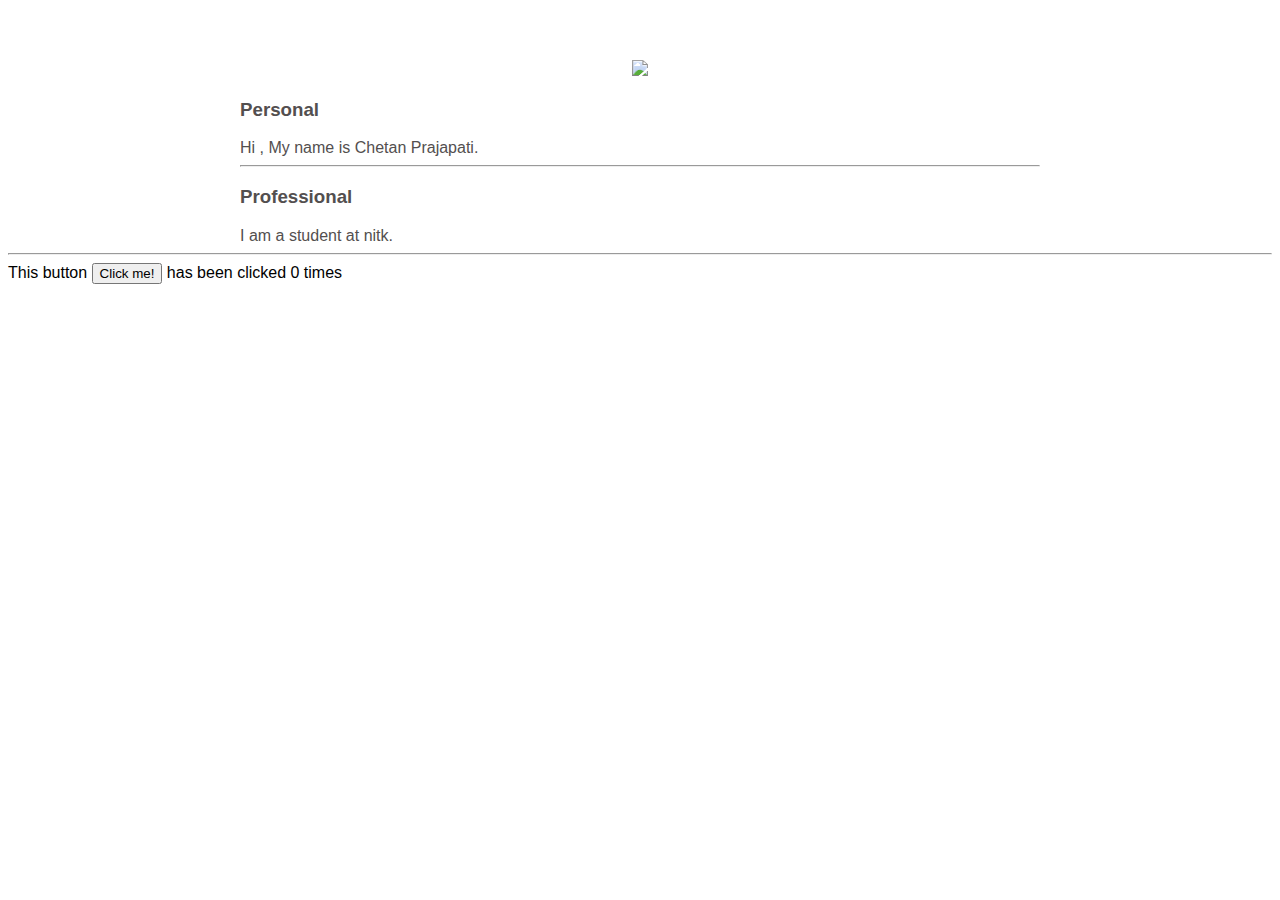
==== ui/index.html @ bca4df88 "[imad-console] Updates ui/index.html" ====
<!doctype html>
<html>
    <head>
        <link href="/ui/style.css" rel="stylesheet" />
    </head>
    <body>
        <div class="container">
          <div class="center">
            <img id='madi' src="https://pbs.twimg.com/profile_images/895313565409656832/JWqafU3i_400x400.jpg"  class="img-medium"/>
          </div>
          <h3>Personal</h3>
          <div>
              Hi , My name is Chetan Prajapati.
          </div>
          <hr/>
          <h3>Professional</h3>
            I am a student at nitk.
        </div>
        <hr/>
        <div class="footer">
            This button <button id="counter">Click me!</button> has been clicked <span id='count'>0</span> times
        </div>
        <script type="text/javascript" src="/ui/main.js">
        </script>
    </body>
</html>
---- ui/style.css ----
body {
    font-family: sans-serif;
    margin-top: 60px;
}

.center {
    text-align: center;
}

.text-big {
    font-size: 300%;
}

.bold {
    font-weight: bold;
}

.img-medium {
    height: 200px;
}

.container{
                max-width: 800px;
                margin: 0 auto;
                color: #534f4f;
                font-family: sans-serif;
                padding-left: 20px;
                padding-right: 20px;
            }
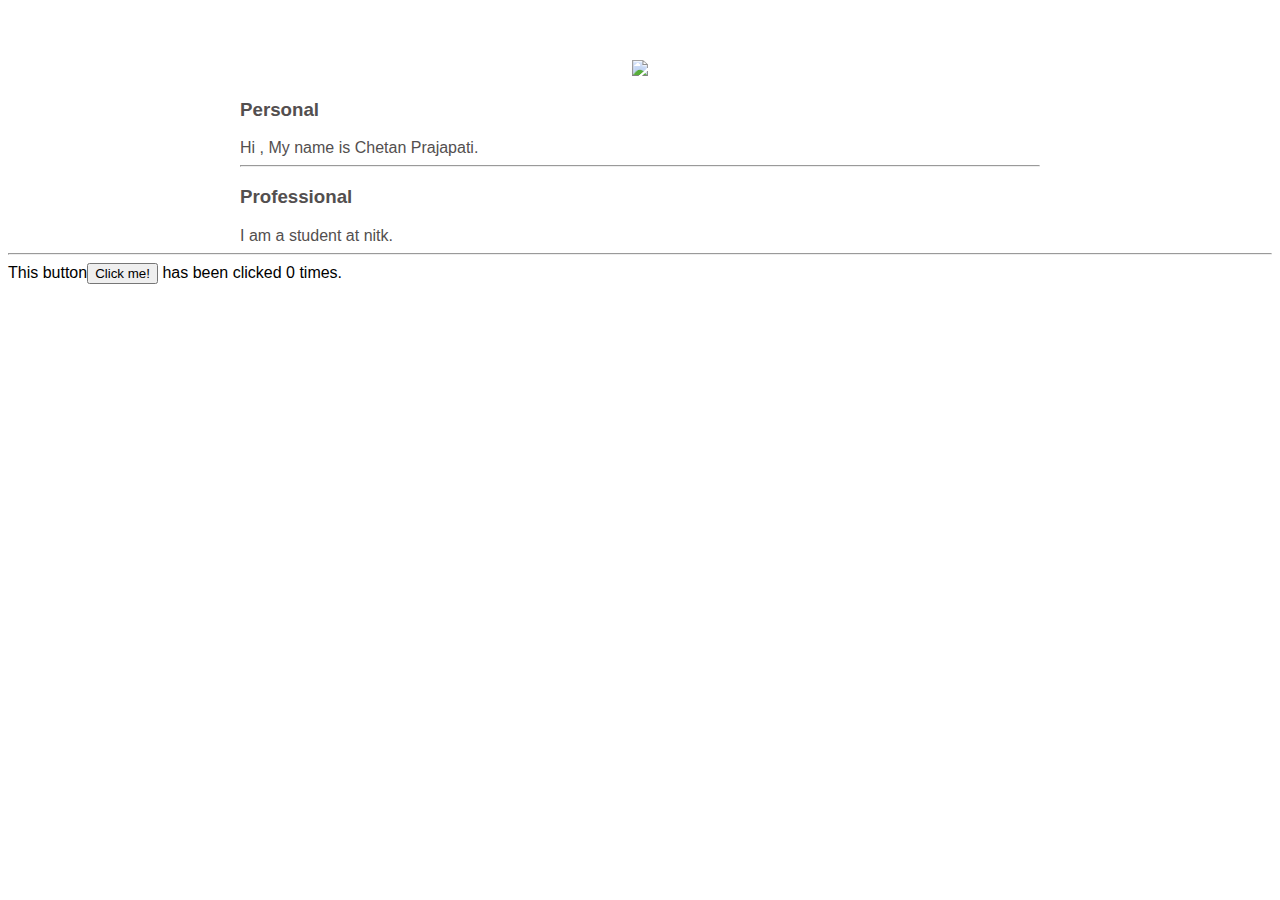
==== commit 20d83fbc: "[imad-console] Updates ui/index.html" ====
--- a/ui/index.html
+++ b/ui/index.html
@@ -18,7 +18,7 @@
         </div>
         <hr/>
         <div class="footer">
-            This button <button id="counter">Click me!</button> has been clicked <span id='count'>0</span> times
+            This button<button id="counter">Click me!</button> has been clicked <span id="count">0</span> times.
         </div>
         <script type="text/javascript" src="/ui/main.js">
         </script>
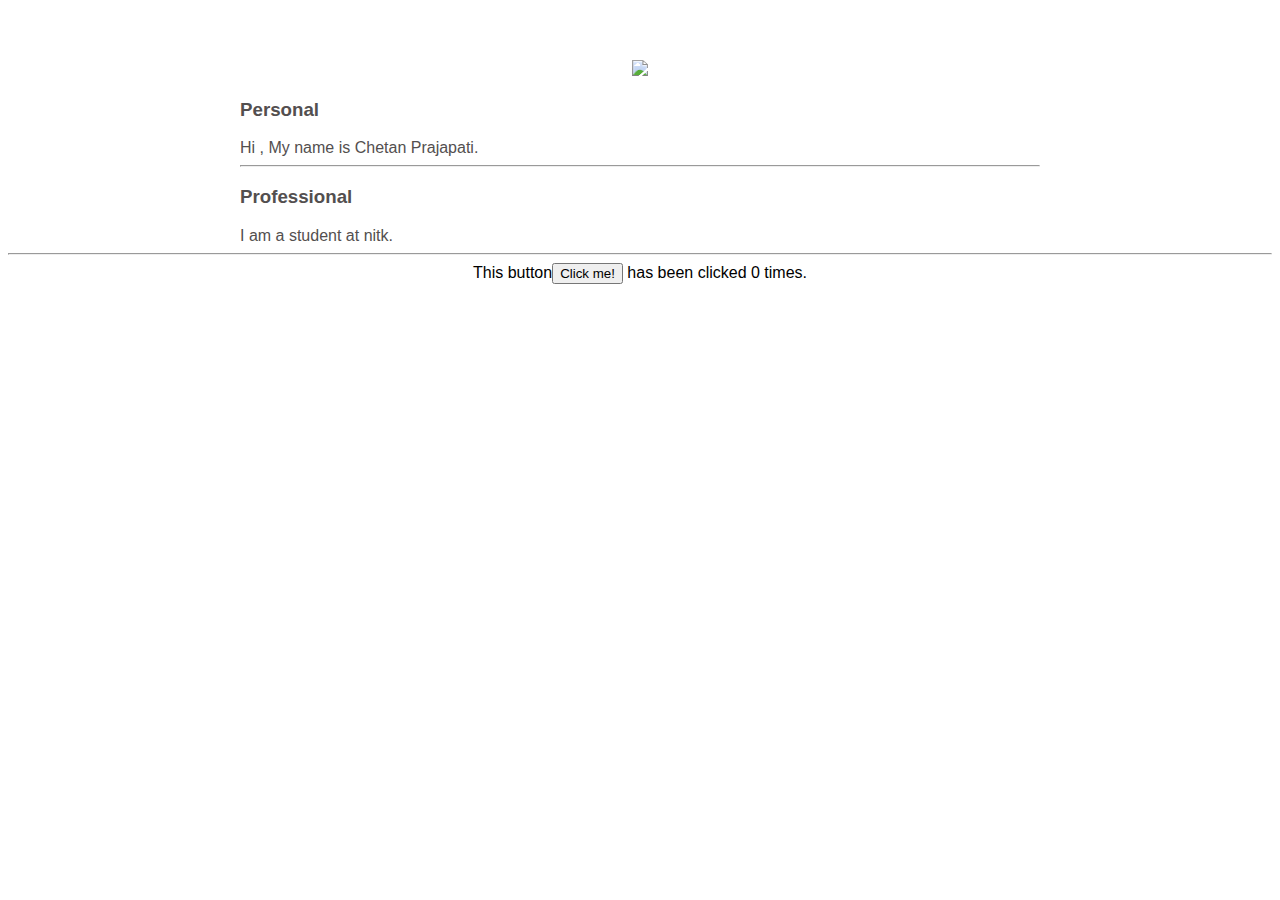
==== commit c674a0cb: "[imad-console] Updates ui/index.html" ====
--- a/ui/index.html
+++ b/ui/index.html
@@ -18,7 +18,9 @@
         </div>
         <hr/>
         <div class="footer">
+            <div class="center">
             This button<button id="counter">Click me!</button> has been clicked <span id="count">0</span> times.
+            </div>
         </div>
         <script type="text/javascript" src="/ui/main.js">
         </script>
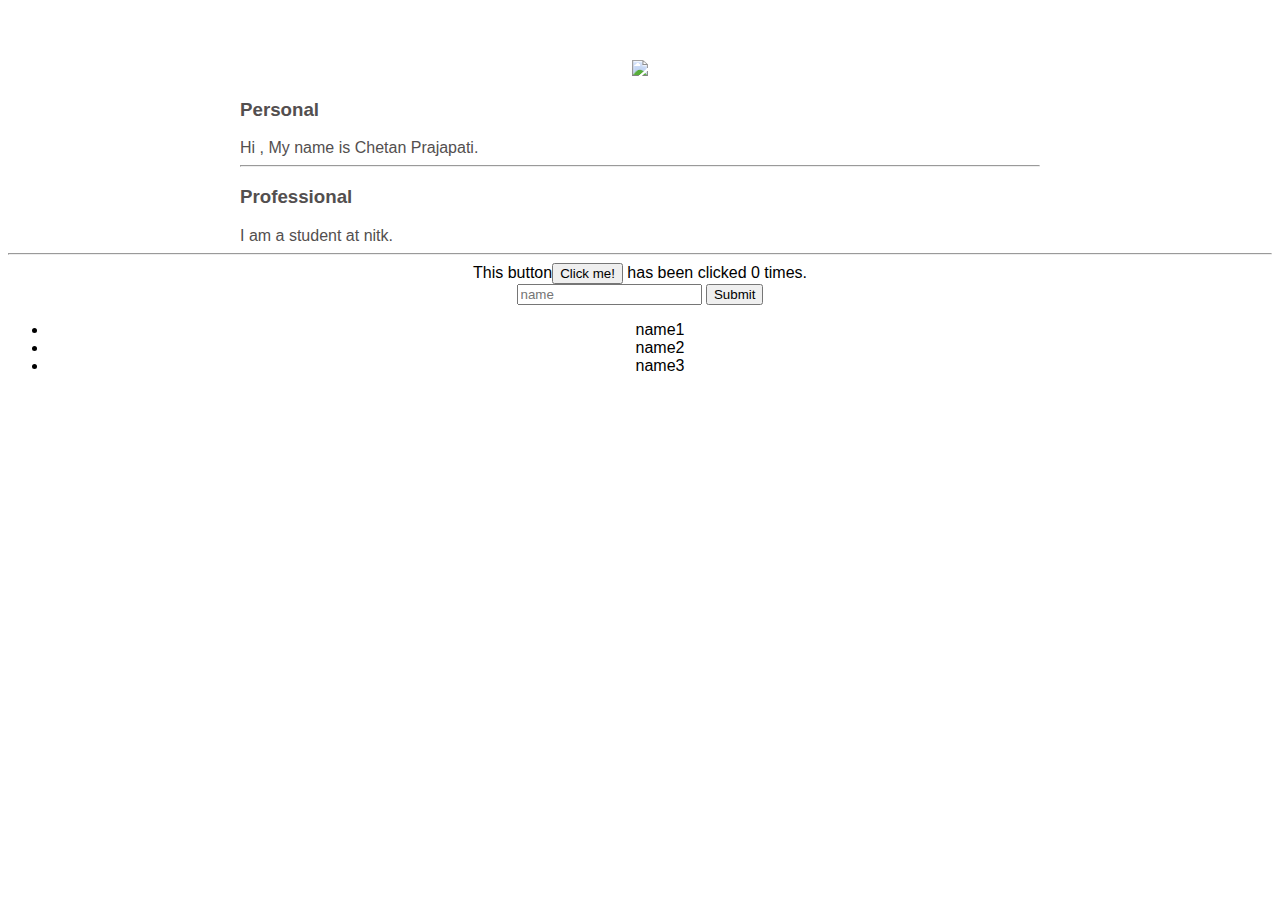
==== commit 8597300e: "[imad-console] Updates ui/index.html" ====
--- a/ui/index.html
+++ b/ui/index.html
@@ -20,6 +20,14 @@
         <div class="footer">
             <div class="center">
             This button<button id="counter">Click me!</button> has been clicked <span id="count">0</span> times.
+            <br/>
+            <input type="text" id="name" placeholder="name"></input>
+            <input type="submit" value="Submit"></input>
+            <ul>
+                <li>name1</li>
+                <li>name2</li>
+                <li>name3</li>
+            </ul>
             </div>
         </div>
         <script type="text/javascript" src="/ui/main.js">
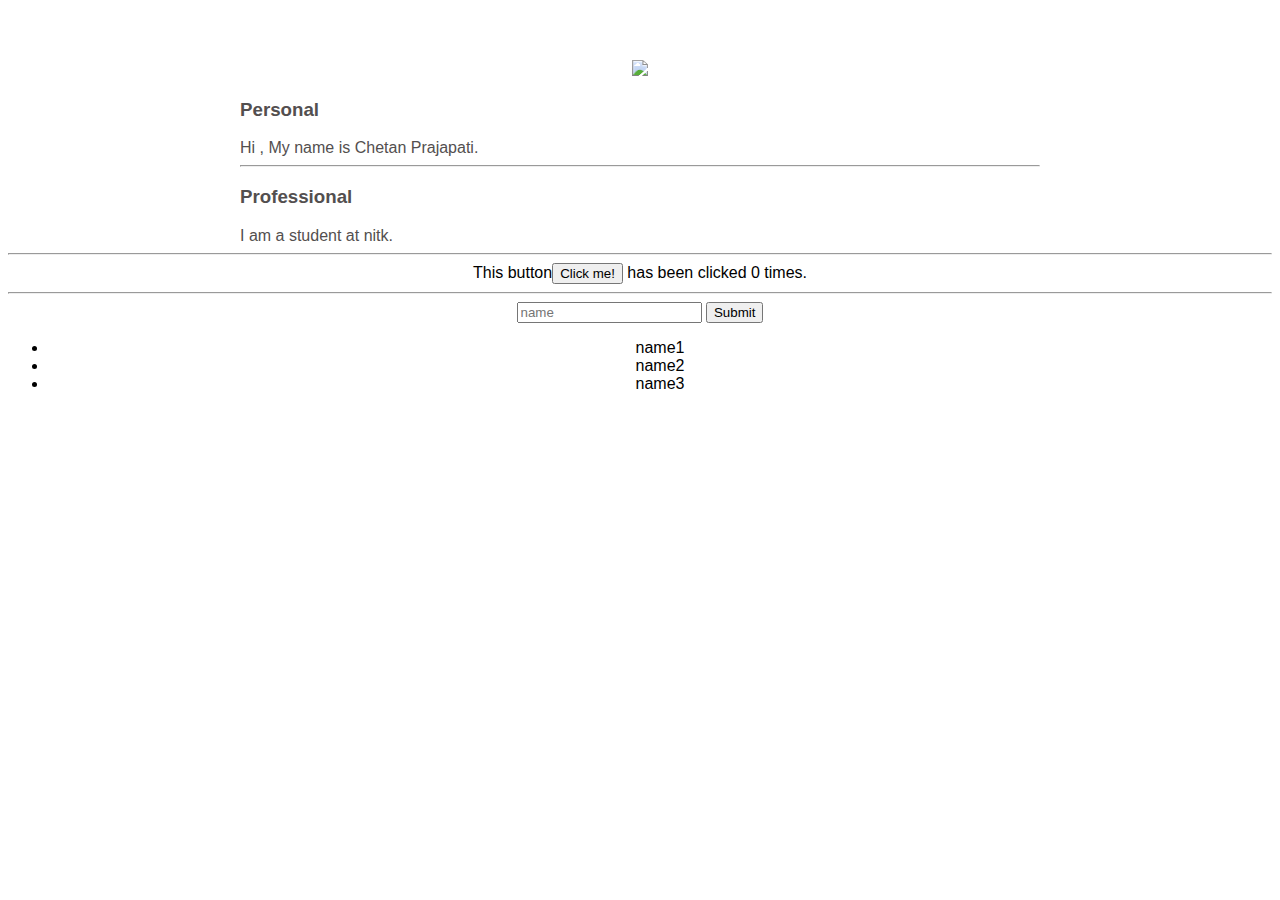
==== commit 4b9a6e0d: "[imad-console] Updates ui/index.html" ====
--- a/ui/index.html
+++ b/ui/index.html
@@ -21,6 +21,7 @@
             <div class="center">
             This button<button id="counter">Click me!</button> has been clicked <span id="count">0</span> times.
             <br/>
+            <hr/>
             <input type="text" id="name" placeholder="name"></input>
             <input type="submit" value="Submit"></input>
             <ul>
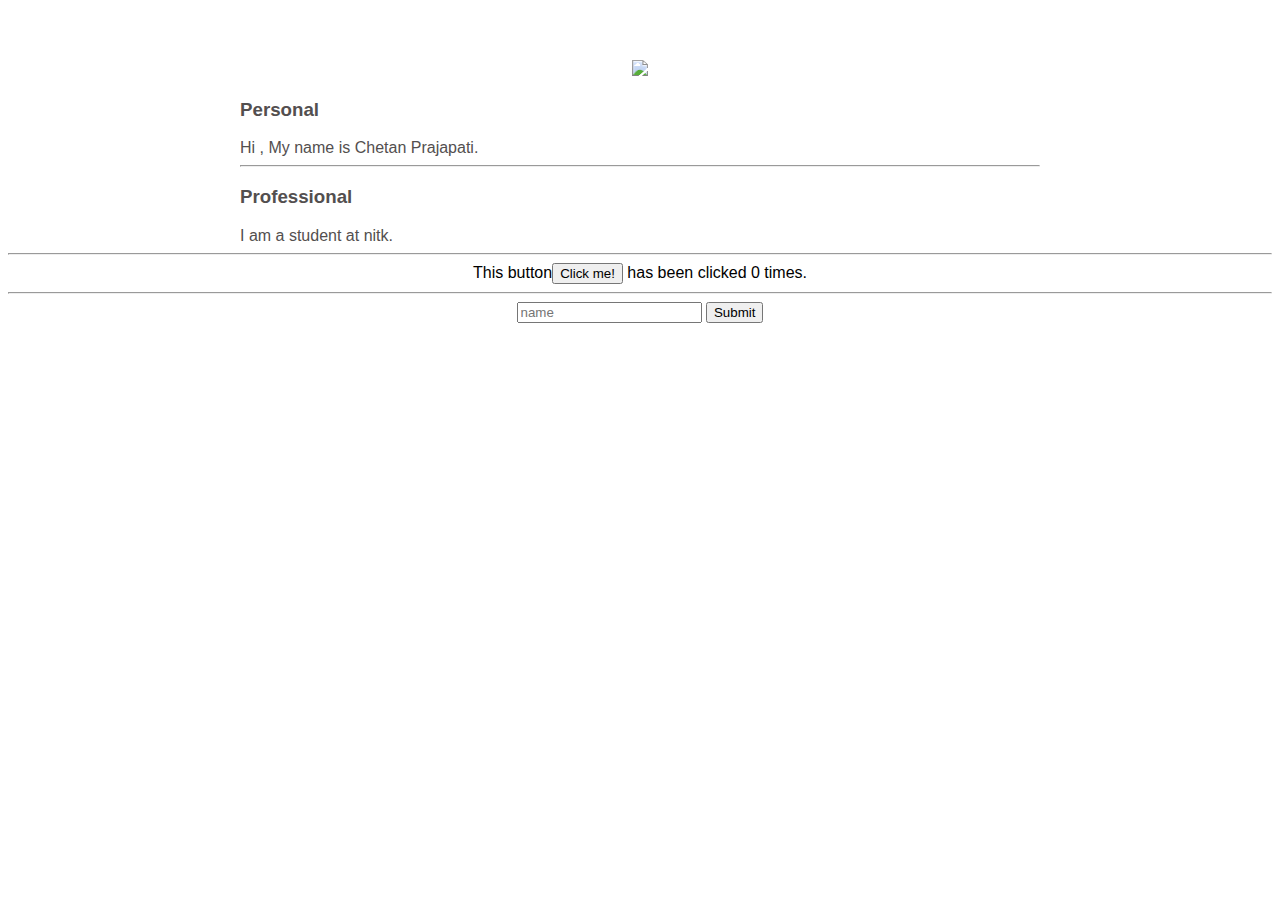
==== commit c57073cd: "[imad-console] Updates ui/index.html" ====
--- a/ui/index.html
+++ b/ui/index.html
@@ -20,14 +20,10 @@
         <div class="footer">
             <div class="center">
             This button<button id="counter">Click me!</button> has been clicked <span id="count">0</span> times.
-            <br/>
             <hr/>
             <input type="text" id="name" placeholder="name"></input>
-            <input type="submit" value="Submit"></input>
-            <ul>
-                <li>name1</li>
-                <li>name2</li>
-                <li>name3</li>
+            <input type="submit" value="Submit" id="submit_btn"></input>
+            <ul id="namelist">
             </ul>
             </div>
         </div>
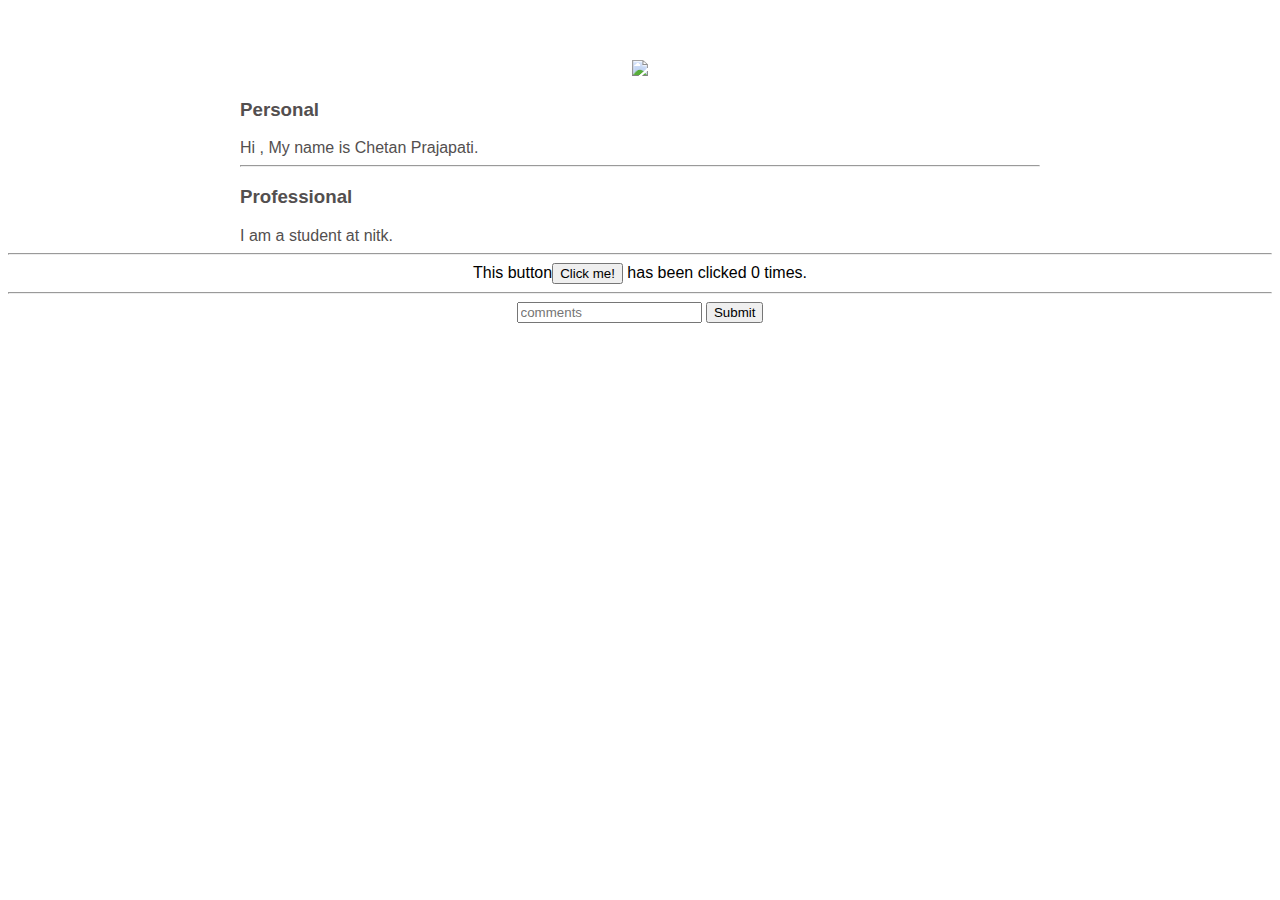
==== commit 37c93104: "[imad-console] Updates ui/index.html" ====
--- a/ui/index.html
+++ b/ui/index.html
@@ -21,7 +21,7 @@
             <div class="center">
             This button<button id="counter">Click me!</button> has been clicked <span id="count">0</span> times.
             <hr/>
-            <input type="text" id="name" placeholder="name"></input>
+            <input type="text" id="comments" placeholder="comments"></input>
             <input type="submit" value="Submit" id="submit_btn"></input>
             <ul id="namelist">
             </ul>
